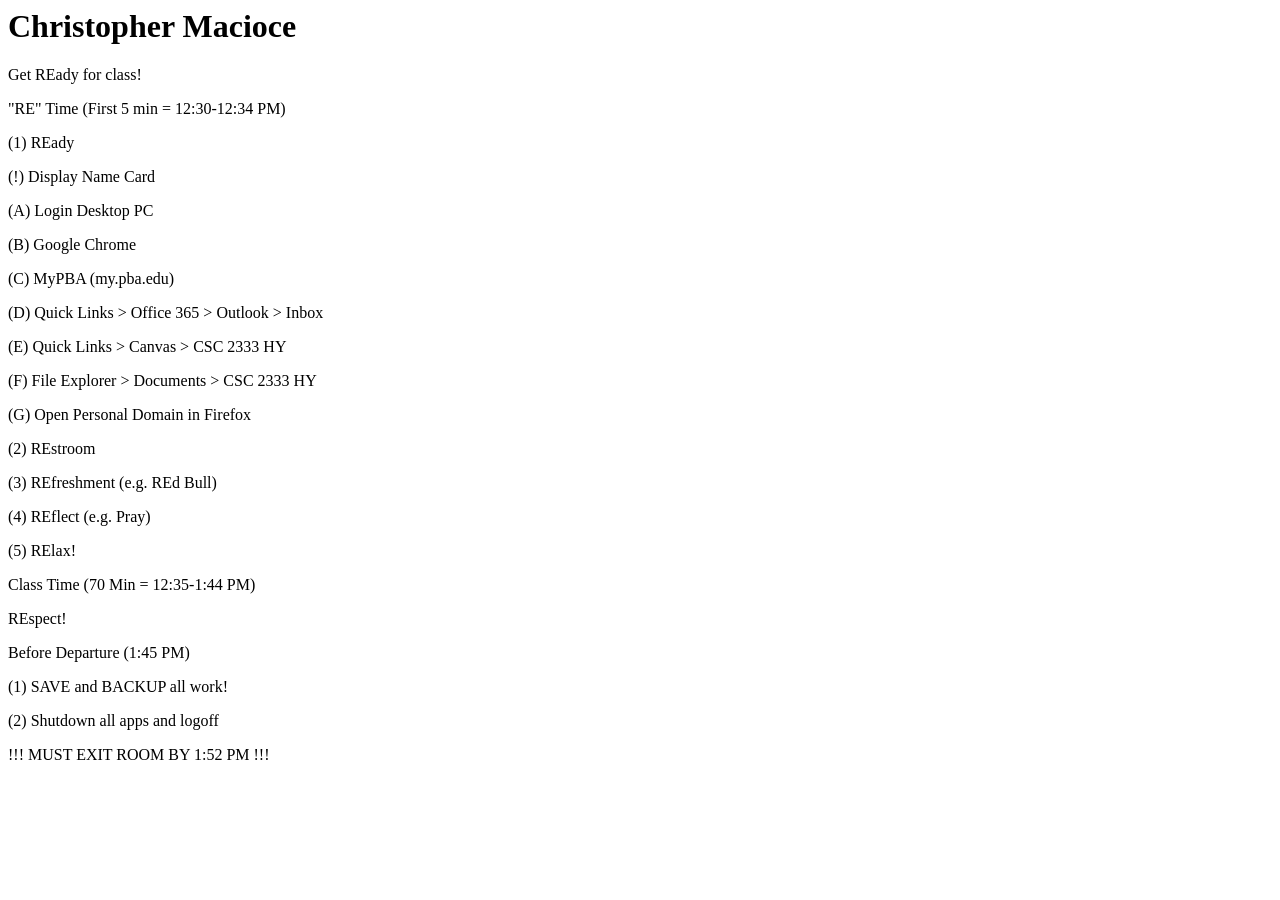
==== class_protocol_macioce.html @ a9ea8a24 "Add files via upload" ====
<html>
<head><title>Christopher Macioce - Class Protocol</title>
</head>
<body>
<h1>Christopher Macioce</h1>

<p>Get REady for class!</p>

<p>"RE" Time (First 5 min = 12:30-12:34 PM)</p>

<p>(1) REady</p>
<p>    (!) Display Name Card</p>
<p>    (A) Login Desktop PC</p>
<p>    (B) Google Chrome</p>
<p>    (C) MyPBA (my.pba.edu)</p>
<p>    (D) Quick Links > Office 365 > Outlook > Inbox</p>
<p>    (E) Quick Links > Canvas > CSC 2333 HY</p>
<p>    (F) File Explorer > Documents > CSC 2333 HY</p>
<p>    (G) Open Personal Domain in Firefox</p>
<p>(2) REstroom</p>
<p>(3) REfreshment (e.g. REd Bull)</p>
<p>(4) REflect (e.g. Pray)</p>
<p>(5) RElax!</p>

<p>Class Time (70 Min = 12:35-1:44 PM)</p>

<p>REspect!</p>

<p>Before Departure (1:45 PM)</p>

<p>(1) SAVE and BACKUP all work!</p>
<p>(2) Shutdown all apps and logoff</p>
<p>
<p>!!! MUST EXIT ROOM BY 1:52 PM !!!</p>
</body>
</html>
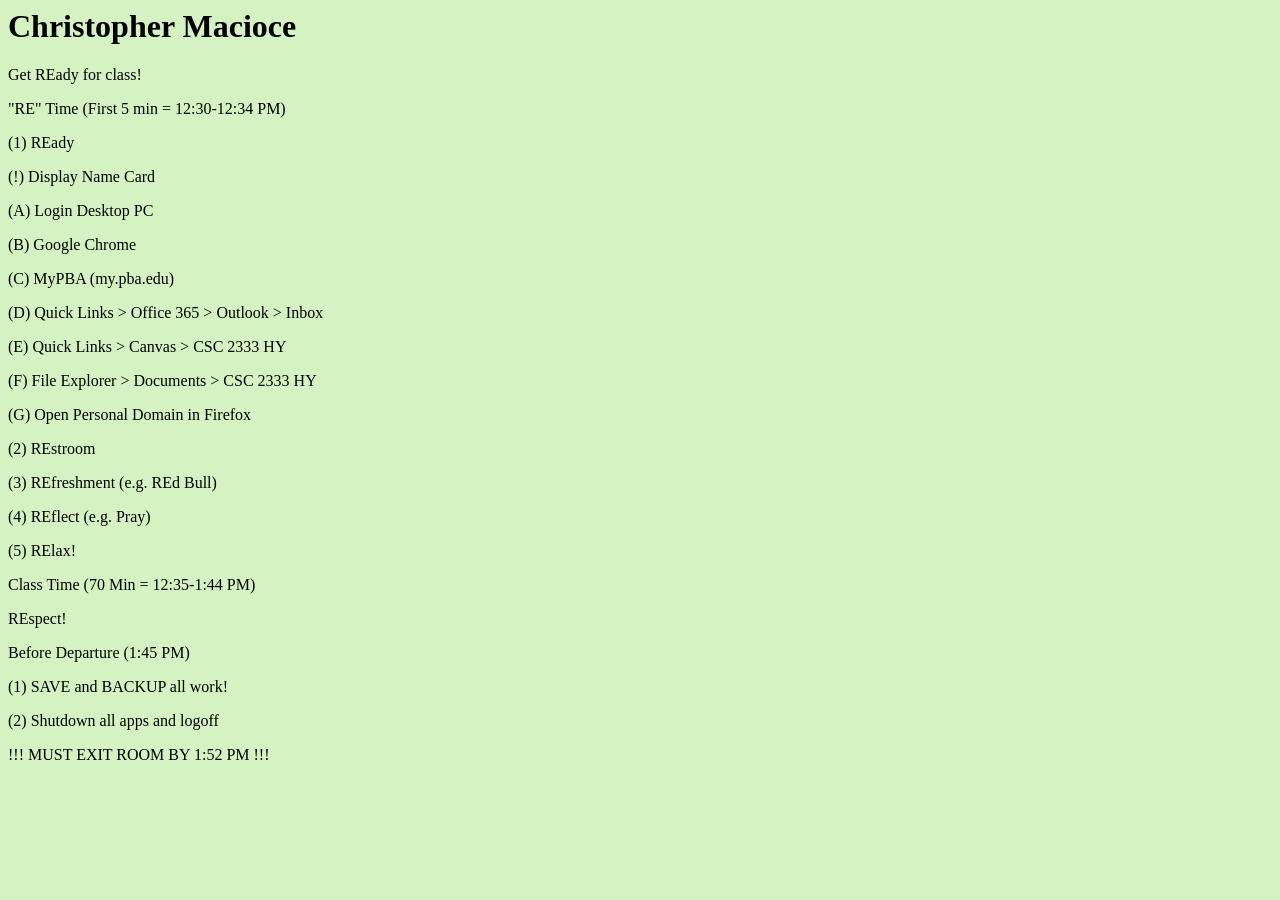
==== commit f14eafac: "Add files via upload" ====
--- a/class_protocol_macioce.html
+++ b/class_protocol_macioce.html
@@ -1,5 +1,7 @@
 <html>
 <head><title>Christopher Macioce - Class Protocol</title>
+<style>body {background-color: #87FFAD;}</style>
+<link rel='stylesheet' href="aamaster.css">
 </head>
 <body>
 <h1>Christopher Macioce</h1>
--- a/aamaster.css
+++ b/aamaster.css
@@ -0,0 +1,4 @@
+/* Master Color */
+/* Color 01 E1FCF9 */
+/* Color 02 FFFD8F */
+body {background-color: #D5F2C2;}
